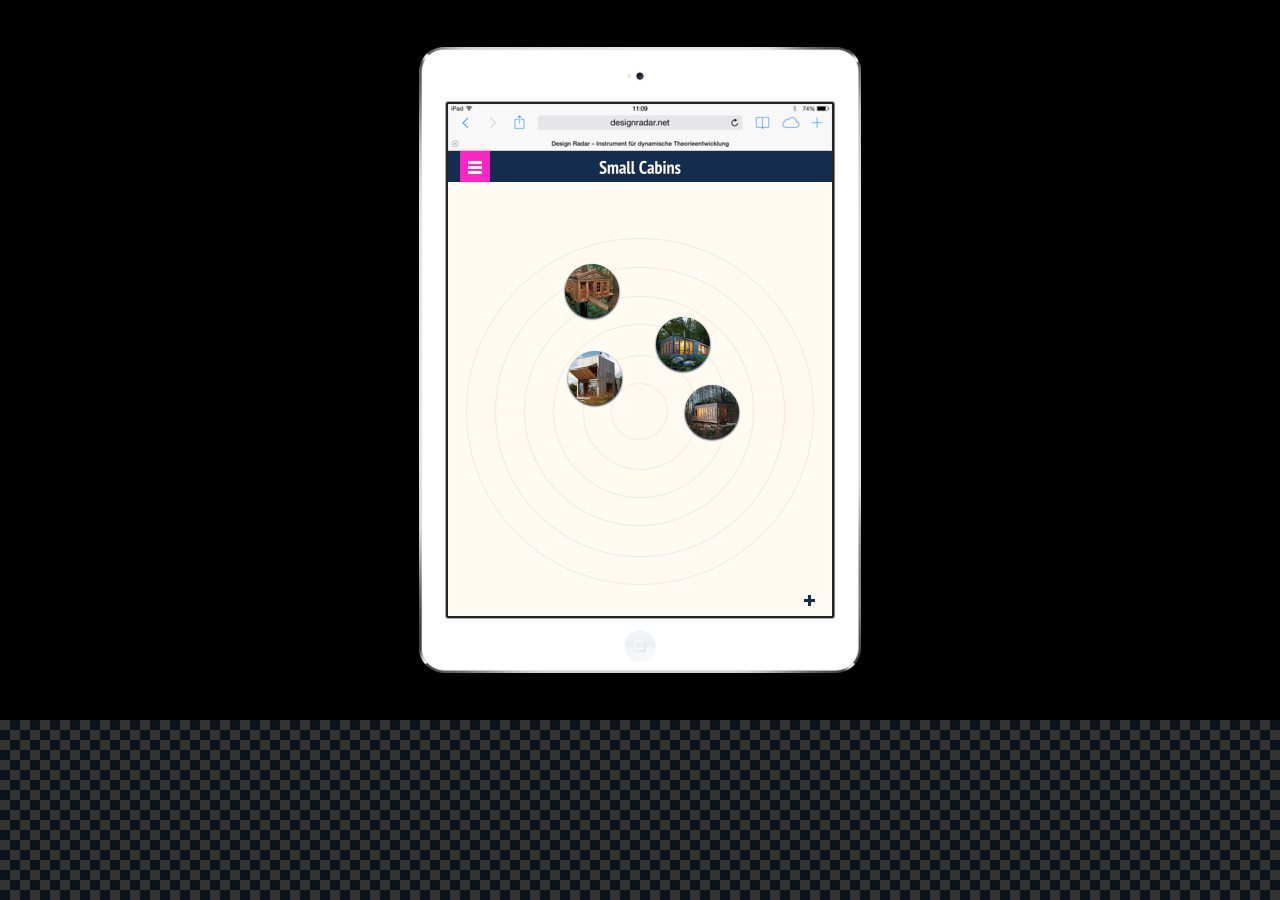
==== iPad-Cluster/index.html @ 010d5671 "latly monday evening" ====
<!DOCTYPE html>
<html>
	<head>
		<meta charset="utf-8">
		
		<meta name="apple-mobile-web-app-capable" content="yes">
		<meta name="apple-mobile-web-app-status-bar-style" content="black">
		<meta name="format-detection" content="telephone=no">
		<meta name="viewport" content="width=640,initial-scale=0.5,user-scalable=no">
		<link href='../assets/main.css' rel='stylesheet' type='text/css'>
		<style type="text/css" media="screen">
		
		* {
			margin:0;
			padding:0;
			border:none;
			-webkit-user-select:none;
		}

		body {
			background-image: url([data-uri]);
			font: 28px/1em "Helvetica";
			color: #FFF;
			-webkit-tap-highlight-color: rgba(0,0,0,0);
			-webkit-perspective: 1000px;
		}
		
		::-webkit-scrollbar {
			width: 0px;
			height: 0px;
		}
		
		</style>
		
	</head>
	<body>
		<script src="framer/views.iPad-Cluster.js"></script>
		<script src="framer/framer.js"></script>
		<script src="framer/framerps.js"></script>
		<script src="../assets/libs/jquery-1.11.0.min.js"></script>
		<script src="../assets/libs/jquery.easing.1.3.js"></script>
		<script src="app.js"></script>
	</body>
</html>
---- assets/main.css ----
@font-face {
  font-family: 'PT_Sans-Narrow Regular';
  src: url('../assets/webfonts/PTN57F-webfont.eot');
  src: url('../assets/webfonts/PTN57F-webfont.eot?#iefix') format('embedded-opentype'), url('../assets/webfonts/PTN57F-webfont.woff') format('woff'), url('../assets/webfonts/PTN57F-webfont.ttf') format('truetype'), url('../assets/webfonts/PTN57F-webfont.svg#pt_sans_narrowregular') format('svg');
  font-weight: normal;
  font-style: normal;
}
@font-face {
  font-family: 'PT_Sans-Narrow Bold';
  src: url('../assets/webfonts/PTN77F-webfont.eot');
  src: url('../assets/webfonts/PTN77F-webfont.eot?#iefix') format('embedded-opentype'), url('../assets/webfonts/PTN77F-webfont.woff') format('woff'), url('../assets/webfonts/PTN77F-webfont.ttf') format('truetype'), url('../assets/webfonts/PTN77F-webfont.svg#pt_sans_narrowregular') format('svg');
  font-weight: normal;
  font-style: normal;
}
*,
*:before,
*:after {
  -webkit-box-sizing: border-box;
  box-sizing: border-box;
}
.boldTypeBlue {
  color: #172d4d;
  font-family: 'PT_Sans-Narrow Bold';
  text-shadow: -1px -1px -1px #001533;
  letter-spacing: .04em;
}
.regularTypeBlue {
  color: #172d4d;
  font-family: 'PT_Sans-Narrow Regular';
  text-shadow: -1px -1px -1px #001533;
  letter-spacing: .04em;
}
.boldTypePink {
  color: #ff00c1;
  font-family: 'PT_Sans-Narrow Bold';
  text-shadow: -1px -1px -1px #bd10e0;
  letter-spacing: .04em;
}
.regularTypePink {
  color: #ff00c1;
  font-family: 'PT_Sans-Narrow Regular';
  text-shadow: -1px -1px -1px #bd10e0;
  letter-spacing: .04em;
}
.boldTypeCreme {
  color: #fffaf2;
  font-family: 'PT_Sans-Narrow Bold';
  letter-spacing: .04em;
}
.regularTypeCreme {
  color: #fffaf2;
  font-family: 'PT_Sans-Narrow Regular';
  letter-spacing: .04em;
}
.mainQuestion {
  color: #172d4d;
  font-family: 'PT_Sans-Narrow Regular';
  text-shadow: -1px -1px -1px #001533;
  letter-spacing: .04em;
  text-align: center;
  font-size: 48px;
  line-height: 52px;
}
.attribute {
  color: #ff00c1;
  font-family: 'PT_Sans-Narrow Regular';
  text-shadow: -1px -1px -1px #bd10e0;
  letter-spacing: .04em;
  font-size: 24px;
}
.answers {
  color: #ff00c1;
  font-family: 'PT_Sans-Narrow Regular';
  text-shadow: -1px -1px -1px #bd10e0;
  letter-spacing: .04em;
  text-align: center;
  font-size: 48px;
  line-height: 52px;
}
.left,
.keyView {
  text-align: right;
}
.right,
.valueView,
.descriptionText {
  text-align: left;
}
.center,
.action,
.infoGui,
.resultlabel,
.label,
.infoHeadline,
.objName {
  text-align: center;
}
.label {
  color: #172d4d;
  font-family: 'PT_Sans-Narrow Bold';
  text-shadow: -1px -1px -1px #001533;
  letter-spacing: .04em;
  font-size: 18px;
}
.resultlabel {
  color: #172d4d;
  font-family: 'PT_Sans-Narrow Bold';
  text-shadow: -1px -1px -1px #001533;
  letter-spacing: .04em;
  font-size: 24px;
}
.result {
  background-color: #fffaf2;
  border-radius: 50%;
  overflow: hidden;
  box-shadow: 0 1px 2px 1px #172d4d;
}
.activeResult {
  border: 2px solid #ff00c1;
}
.activeResult .colorLayer {
  box-shadow: inset -2px -2px 0px 4px #fffaf2;
}
.dragObject {
  overflow: hidden;
  border-radius: 50%;
  box-shadow: 0 1px 2px 1px #172d4d;
}
.colorLayer,
.miniResult {
  background-color: #ff00c1;
  border-radius: 50%;
}
.action {
  color: #172d4d;
  font-family: 'PT_Sans-Narrow Regular';
  text-shadow: -1px -1px -1px #001533;
  letter-spacing: .04em;
  font-size: 24px;
}
.infoImage {
  border-radius: 50%;
  box-shadow: 0 1px 2px 1px #172d4d;
}
.infoGui {
  cursor: pointer;
  border: 2px solid #172d4d;
}
.valueView,
.descriptionText,
.pair {
  color: #172d4d;
  font-family: 'PT_Sans-Narrow Regular';
  text-shadow: -1px -1px -1px #001533;
  letter-spacing: .04em;
  font-size: 18px;
}
.keyView,
.infoGui,
.infoHeadline {
  color: #172d4d;
  font-family: 'PT_Sans-Narrow Bold';
  text-shadow: -1px -1px -1px #001533;
  letter-spacing: .04em;
  font-size: 18px;
}
.scrollField {
  box-shadow: inset 0px 1px 3px 0px #172d4d;
}
.infoView {
  background-color: #fffaf2;
}
.descriptionText {
  line-height: 1.2em;
}
.objName {
  color: #fffaf2;
  font-family: 'PT_Sans-Narrow Regular';
  letter-spacing: .04em;
  font-size: 17px;
  line-heigth: 17px;
}
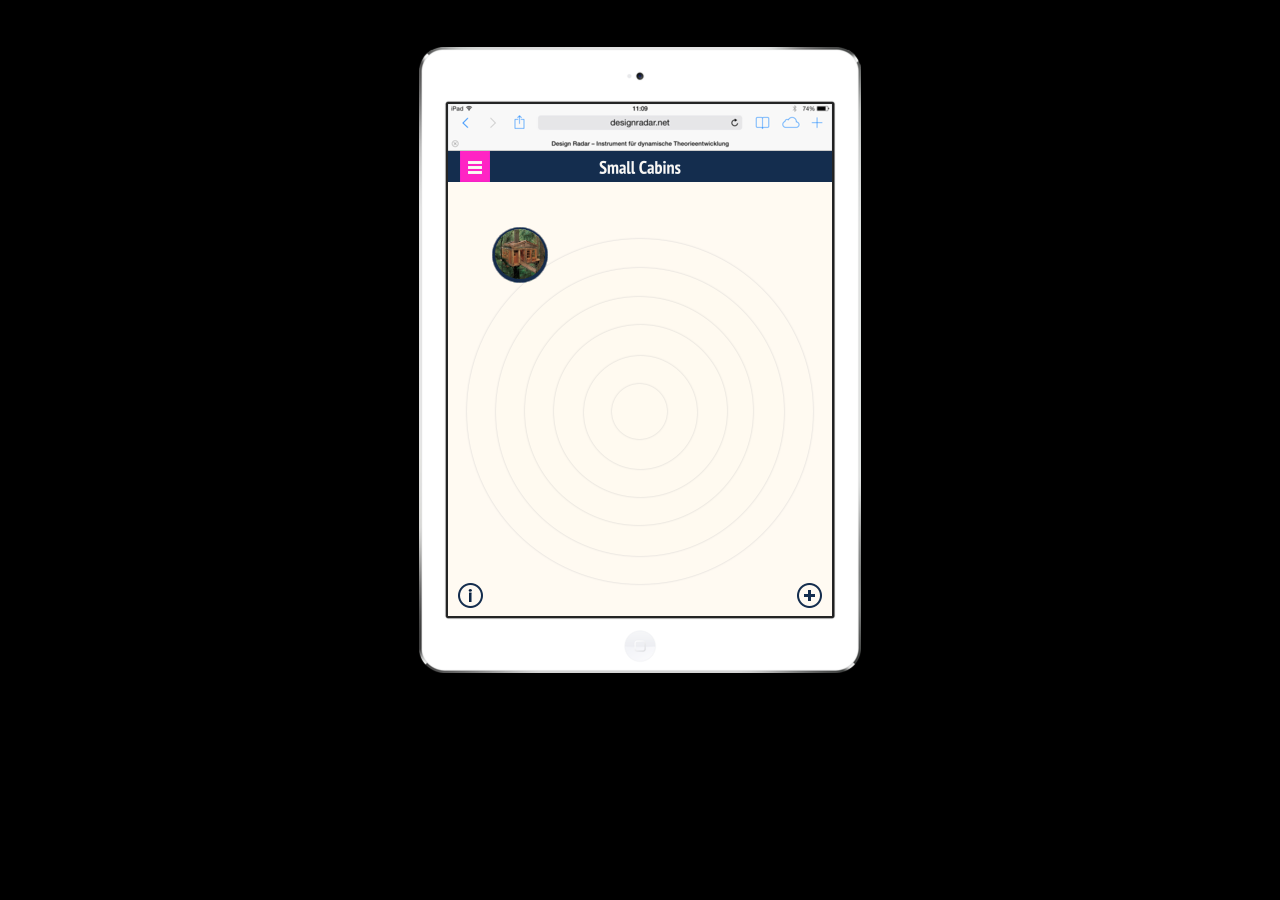
==== commit c7581b10: "tuesday evening commit" ====
--- a/iPad-Cluster/index.html
+++ b/iPad-Cluster/index.html
@@ -18,9 +18,10 @@
 		}
 
 		body {
-			background-image: url([data-uri]);
+			//background-image: url([data-uri]);
 			font: 28px/1em "Helvetica";
-			color: #FFF;
+			//color: #FFF;
+			background-color: #000;
 			-webkit-tap-highlight-color: rgba(0,0,0,0);
 			-webkit-perspective: 1000px;
 		}
@@ -39,6 +40,8 @@
 		<script src="framer/framerps.js"></script>
 		<script src="../assets/libs/jquery-1.11.0.min.js"></script>
 		<script src="../assets/libs/jquery.easing.1.3.js"></script>
+		<script src="../assets/db/RDDR-data.js"></script>		<script src="../assets/utils.js"></script>
+
 		<script src="app.js"></script>
 	</body>
 </html>--- a/assets/main.css
+++ b/assets/main.css
@@ -123,6 +123,7 @@
 }
 .dragObject {
   overflow: hidden;
+  cursor: pointer;
   border-radius: 50%;
   box-shadow: 0 1px 2px 1px #172d4d;
 }
@@ -180,3 +181,6 @@
   font-size: 17px;
   line-heigth: 17px;
 }
+.btn {
+  cursor: pointer;
+}
